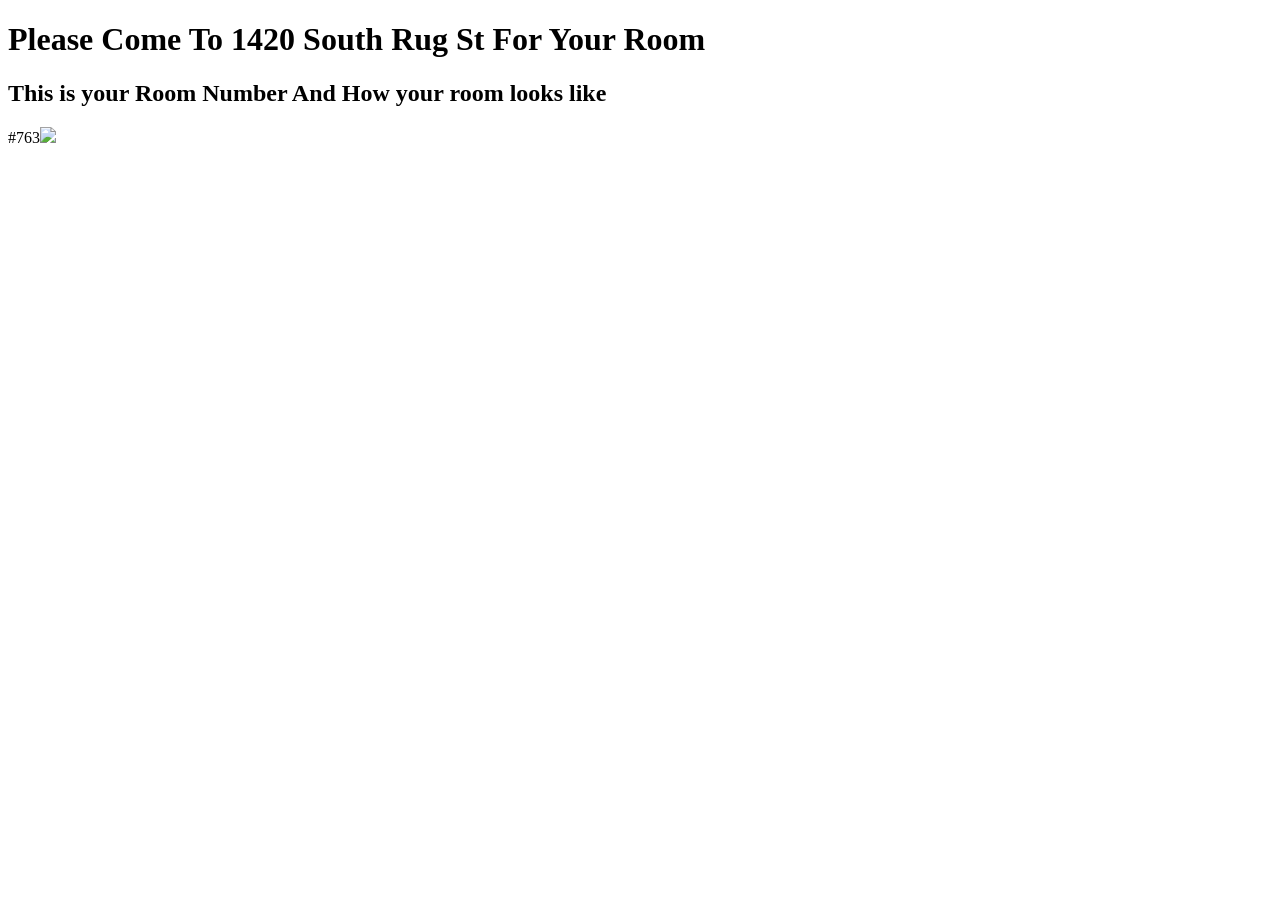
==== destination.html @ 41f1848f "Create destination.html" ====
<!DOCTYPE html>
<html lang="en">
<head>
    <meta charset="UTF-8">
    <meta name="viewport" content="width=device-width, initial-scale=1.0">
    <title>Hotel Address</title>
</head>
<body>
    <h1>Please Come To 1420 South Rug St For Your Room</h1>
    <h2>This is your Room Number And How your room looks like</h2>
    <label>#763</label><img src="Images/IMG-7772.jpg">

</body>
</html>
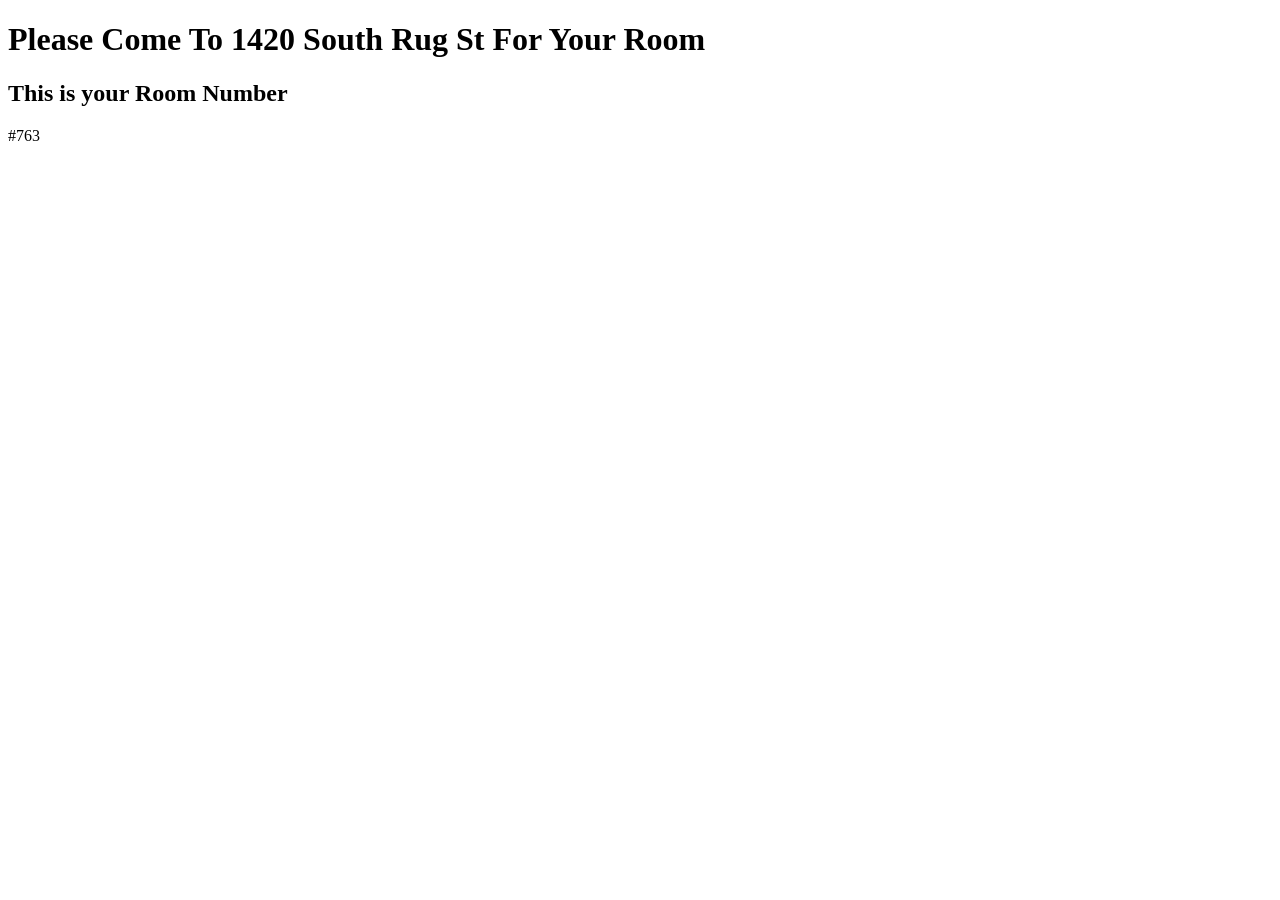
==== commit d1556f5f: "Update destination.html" ====
--- a/destination.html
+++ b/destination.html
@@ -7,8 +7,8 @@
 </head>
 <body>
     <h1>Please Come To 1420 South Rug St For Your Room</h1>
-    <h2>This is your Room Number And How your room looks like</h2>
-    <label>#763</label><img src="Images/IMG-7772.jpg">
+    <h2>This is your Room Number</h2>
+    <label>#763</label>
 
 </body>
 </html>
